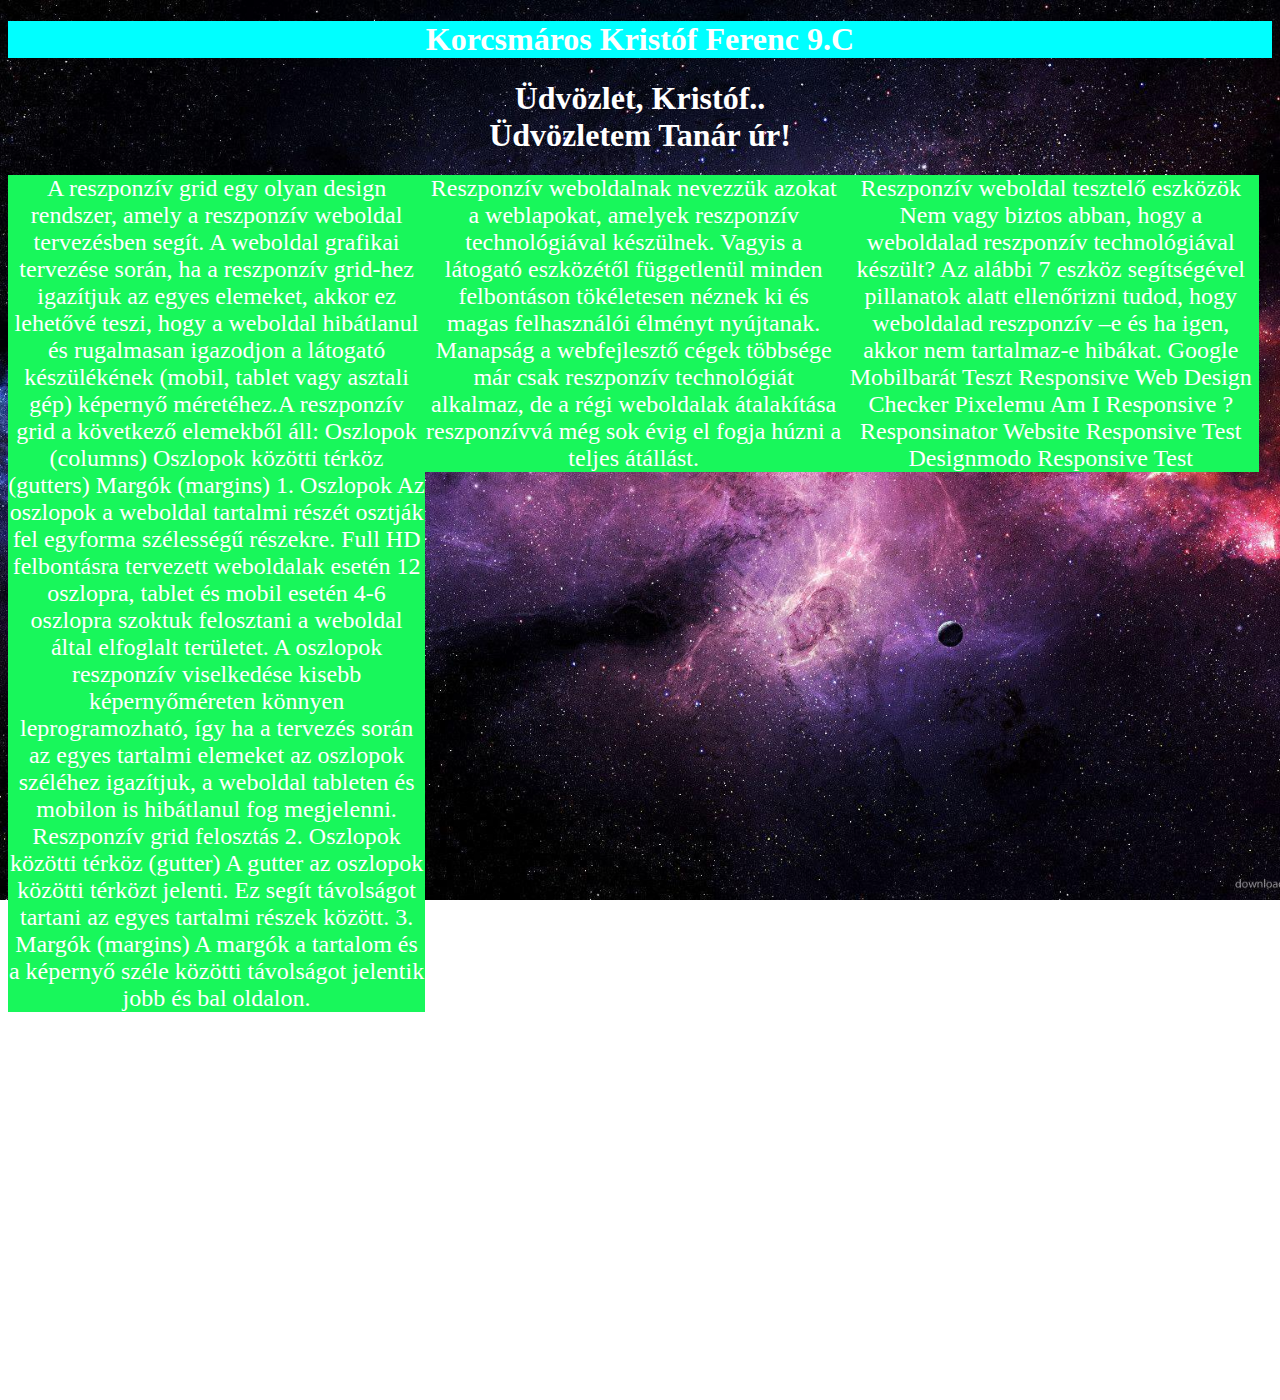
==== index.html @ d8ba676c "." ====
<!DOCTYPE html>
<html lang="en">
<head>
    <meta charset="UTF-8">
    <meta http-equiv="X-UA-Compatible" content="IE=edge">
    <meta name="viewport" content="width=device-width, initial-scale=1.0">
    <title>Kristóf weblapja</title>
    <link rel="stylesheet" href="korcsmaroskristofferenc_stylus.css">
    <link href="https://cdn.jsdelivr.net/npm/bootstrap@5.0.0-beta3/dist/css/bootstrap.min.css" rel="stylesheet" integrity="sha384-eOJMYsd53ii+scO/bJGFsiCZc+5NDVN2yr8+0RDqr0Ql0h+rP48ckxlpbzKgwra6" crossorigin="anonymous">
</head>
<body>
    <header><h1 class="bg-warning">Korcsmáros Kristóf Ferenc 9.C</h1></header>
    <h1>Üdvözlet, Kristóf..<br>Üdvözletem Tanár úr! <br></h1>
    <div id="elso">A reszponzív grid egy olyan design rendszer, amely a reszponzív weboldal tervezésben segít.

        A weboldal grafikai tervezése során, ha a reszponzív grid-hez igazítjuk az egyes elemeket, akkor ez lehetővé teszi, hogy a weboldal hibátlanul és rugalmasan igazodjon a látogató készülékének (mobil, tablet vagy asztali gép) képernyő méretéhez.A reszponzív grid a következő elemekből áll:

        Oszlopok (columns)
        Oszlopok közötti térköz (gutters)
        Margók (margins)
        1. Oszlopok
        
        Az oszlopok a weboldal tartalmi részét osztják fel egyforma szélességű részekre. Full HD felbontásra tervezett weboldalak esetén 12 oszlopra, tablet és mobil esetén 4-6 oszlopra szoktuk felosztani a weboldal által elfoglalt területet.
        
        A oszlopok reszponzív viselkedése kisebb képernyőméreten könnyen leprogramozható, így ha a tervezés során az egyes tartalmi elemeket az oszlopok széléhez igazítjuk, a weboldal tableten és mobilon is hibátlanul fog megjelenni.
        
        Reszponzív grid felosztás
        
        2. Oszlopok közötti térköz (gutter)
        
        A gutter az oszlopok közötti térközt jelenti. Ez segít távolságot tartani az egyes tartalmi részek között.
        
        3. Margók (margins)
        
        A margók a tartalom és a képernyő széle közötti távolságot jelentik jobb és bal oldalon.</div><div id="masodik">Reszponzív weboldalnak nevezzük azokat a weblapokat, amelyek reszponzív technológiával készülnek. Vagyis a látogató eszközétől függetlenül minden felbontáson tökéletesen néznek ki és magas felhasználói élményt nyújtanak.

            Manapság a webfejlesztő cégek többsége már csak reszponzív technológiát alkalmaz, de a régi weboldalak átalakítása reszponzívvá még sok évig el fogja húzni a teljes átállást.</div><div id="harmadik">Reszponzív weboldal tesztelő eszközök
                Nem vagy biztos abban, hogy a weboldalad reszponzív technológiával készült? Az alábbi 7 eszköz segítségével pillanatok alatt ellenőrizni tudod, hogy weboldalad reszponzív –e és ha igen, akkor nem tartalmaz-e hibákat.
                
                Google Mobilbarát Teszt
                Responsive Web Design Checker
                Pixelemu
                Am I Responsive ?
                Responsinator
                Website Responsive Test
                Designmodo Responsive Test</div>
                <div class="torol">

                </div>
                <div class="container">
<div class="row">
<div class="col-xxl-6 text-warning mt-5">
    <p>A reszponzív grid egy olyan design rendszer, amely a reszponzív weboldal tervezésben segít.

        A weboldal grafikai tervezése során, ha a reszponzív grid-hez igazítjuk az egyes elemeket, akkor ez lehetővé teszi, hogy a weboldal hibátlanul és rugalmasan igazodjon a látogató készülékének (mobil, tablet vagy asztali gép) képernyő méretéhez.A reszponzív grid a következő elemekből áll:
    
        Oszlopok (columns)
        Oszlopok közötti térköz (gutters)
        Margók (margins)
        1. Oszlopok
        
        Az oszlopok a weboldal tartalmi részét osztják fel egyforma szélességű részekre. Full HD felbontásra tervezett weboldalak esetén 12 oszlopra, tablet és mobil esetén 4-6 oszlopra szoktuk felosztani a weboldal által elfoglalt területet.
        
        A oszlopok reszponzív viselkedése kisebb képernyőméreten könnyen leprogramozható, így ha a tervezés során az egyes tartalmi elemeket az oszlopok széléhez igazítjuk, a weboldal tableten és mobilon is hibátlanul fog megjelenni.
        
        Reszponzív grid felosztás
        
        2. Oszlopok közötti térköz (gutter)
        
        A gutter az oszlopok közötti térközt jelenti. Ez segít távolságot tartani az egyes tartalmi részek között.</p>
</div>
<div class="col-xxl-6 text-warning mt-5">
    <p>A reszponzív grid egy olyan design rendszer, amely a reszponzív weboldal tervezésben segít.

        A weboldal grafikai tervezése során, ha a reszponzív grid-hez igazítjuk az egyes elemeket, akkor ez lehetővé teszi, hogy a weboldal hibátlanul és rugalmasan igazodjon a látogató készülékének (mobil, tablet vagy asztali gép) képernyő méretéhez.A reszponzív grid a következő elemekből áll:
    
        Oszlopok (columns)
        Oszlopok közötti térköz (gutters)
        Margók (margins)
        1. Oszlopok
        
        Az oszlopok a weboldal tartalmi részét osztják fel egyforma szélességű részekre. Full HD felbontásra tervezett weboldalak esetén 12 oszlopra, tablet és mobil esetén 4-6 oszlopra szoktuk felosztani a weboldal által elfoglalt területet.
        
        A oszlopok reszponzív viselkedése kisebb képernyőméreten könnyen leprogramozható, így ha a tervezés során az egyes tartalmi elemeket az oszlopok széléhez igazítjuk, a weboldal tableten és mobilon is hibátlanul fog megjelenni.
        
        Reszponzív grid felosztás
        
        2. Oszlopok közötti térköz (gutter)
        
        A gutter az oszlopok közötti térközt jelenti. Ez segít távolságot tartani az egyes tartalmi részek között.</p>
</div>
<div class="col-xxl-6 text-warning mt-5">
    <p>A reszponzív grid egy olyan design rendszer, amely a reszponzív weboldal tervezésben segít.

        A weboldal grafikai tervezése során, ha a reszponzív grid-hez igazítjuk az egyes elemeket, akkor ez lehetővé teszi, hogy a weboldal hibátlanul és rugalmasan igazodjon a látogató készülékének (mobil, tablet vagy asztali gép) képernyő méretéhez.A reszponzív grid a következő elemekből áll:
    
        Oszlopok (columns)
        Oszlopok közötti térköz (gutters)
        Margók (margins)
        1. Oszlopok
        
        Az oszlopok a weboldal tartalmi részét osztják fel egyforma szélességű részekre. Full HD felbontásra tervezett weboldalak esetén 12 oszlopra, tablet és mobil esetén 4-6 oszlopra szoktuk felosztani a weboldal által elfoglalt területet.
        
        A oszlopok reszponzív viselkedése kisebb képernyőméreten könnyen leprogramozható, így ha a tervezés során az egyes tartalmi elemeket az oszlopok széléhez igazítjuk, a weboldal tableten és mobilon is hibátlanul fog megjelenni.
        
        Reszponzív grid felosztás
        
        2. Oszlopok közötti térköz (gutter)
        
        A gutter az oszlopok közötti térközt jelenti. Ez segít távolságot tartani az egyes tartalmi részek között.</p>
</div>


</div>



                </div>


</body>
</html>
---- korcsmaroskristofferenc_stylus.css ----
body {background-image:  url(pict/pic2.jpg);background-repeat: no-repeat;background-attachment: fixed;background-position: center;background-size: cover; top:0px;left: 0px;z-index: 1;color: white;text-align: center;}
header {width: 100%;color: white;background-color: cyan;}
#elso{width: 33%;background-color: rgba(24, 247, 91);float:left;font-size: x-large;}
#masodik{width: 33%;background-color: rgba(24, 247, 91);float:left;font-size: x-large;}
#harmadik{width: 33%;background-color: rgb(24, 247, 91);float:left;font-size: x-large;}
.torol{clear: both;}
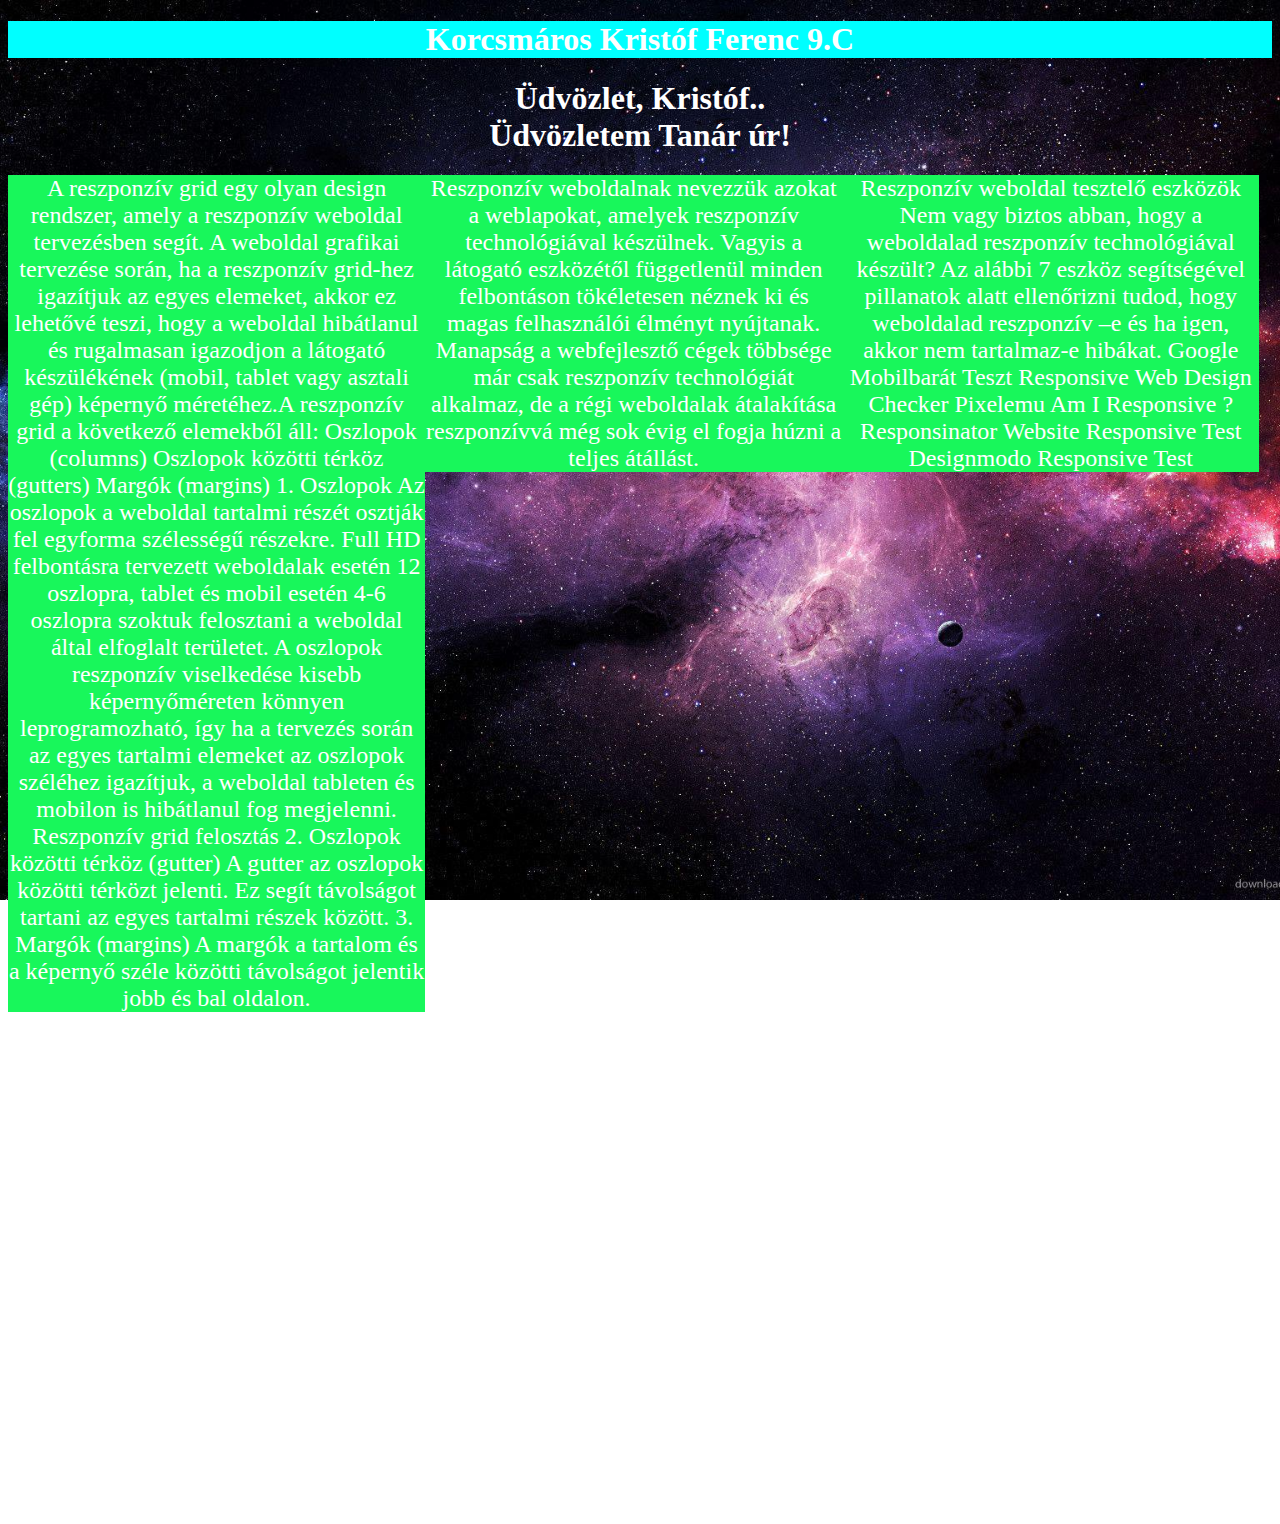
==== commit c93c0e84: "elvileg jó" ====
--- a/index.html
+++ b/index.html
@@ -49,7 +49,7 @@
                 </div>
                 <div class="container">
 <div class="row">
-<div class="col-xxl-6 text-warning mt-5">
+<div class="col-md-3 text-warning mt-5">
     <p>A reszponzív grid egy olyan design rendszer, amely a reszponzív weboldal tervezésben segít.
 
         A weboldal grafikai tervezése során, ha a reszponzív grid-hez igazítjuk az egyes elemeket, akkor ez lehetővé teszi, hogy a weboldal hibátlanul és rugalmasan igazodjon a látogató készülékének (mobil, tablet vagy asztali gép) képernyő méretéhez.A reszponzív grid a következő elemekből áll:
@@ -69,7 +69,7 @@
         
         A gutter az oszlopok közötti térközt jelenti. Ez segít távolságot tartani az egyes tartalmi részek között.</p>
 </div>
-<div class="col-xxl-6 text-warning mt-5">
+<div class="col-md-3 text-warning mt-5">
     <p>A reszponzív grid egy olyan design rendszer, amely a reszponzív weboldal tervezésben segít.
 
         A weboldal grafikai tervezése során, ha a reszponzív grid-hez igazítjuk az egyes elemeket, akkor ez lehetővé teszi, hogy a weboldal hibátlanul és rugalmasan igazodjon a látogató készülékének (mobil, tablet vagy asztali gép) képernyő méretéhez.A reszponzív grid a következő elemekből áll:
@@ -89,7 +89,27 @@
         
         A gutter az oszlopok közötti térközt jelenti. Ez segít távolságot tartani az egyes tartalmi részek között.</p>
 </div>
-<div class="col-xxl-6 text-warning mt-5">
+<div class="col-md-3 text-warning mt-5">
+    <p>A reszponzív grid egy olyan design rendszer, amely a reszponzív weboldal tervezésben segít.
+
+        A weboldal grafikai tervezése során, ha a reszponzív grid-hez igazítjuk az egyes elemeket, akkor ez lehetővé teszi, hogy a weboldal hibátlanul és rugalmasan igazodjon a látogató készülékének (mobil, tablet vagy asztali gép) képernyő méretéhez.A reszponzív grid a következő elemekből áll:
+    
+        Oszlopok (columns)
+        Oszlopok közötti térköz (gutters)
+        Margók (margins)
+        1. Oszlopok
+        
+        Az oszlopok a weboldal tartalmi részét osztják fel egyforma szélességű részekre. Full HD felbontásra tervezett weboldalak esetén 12 oszlopra, tablet és mobil esetén 4-6 oszlopra szoktuk felosztani a weboldal által elfoglalt területet.
+        
+        A oszlopok reszponzív viselkedése kisebb képernyőméreten könnyen leprogramozható, így ha a tervezés során az egyes tartalmi elemeket az oszlopok széléhez igazítjuk, a weboldal tableten és mobilon is hibátlanul fog megjelenni.
+        
+        Reszponzív grid felosztás
+        
+        2. Oszlopok közötti térköz (gutter)
+        
+        A gutter az oszlopok közötti térközt jelenti. Ez segít távolságot tartani az egyes tartalmi részek között.</p>
+</div>
+<div class="col-md-3 text-warning mt-5">
     <p>A reszponzív grid egy olyan design rendszer, amely a reszponzív weboldal tervezésben segít.
 
         A weboldal grafikai tervezése során, ha a reszponzív grid-hez igazítjuk az egyes elemeket, akkor ez lehetővé teszi, hogy a weboldal hibátlanul és rugalmasan igazodjon a látogató készülékének (mobil, tablet vagy asztali gép) képernyő méretéhez.A reszponzív grid a következő elemekből áll:
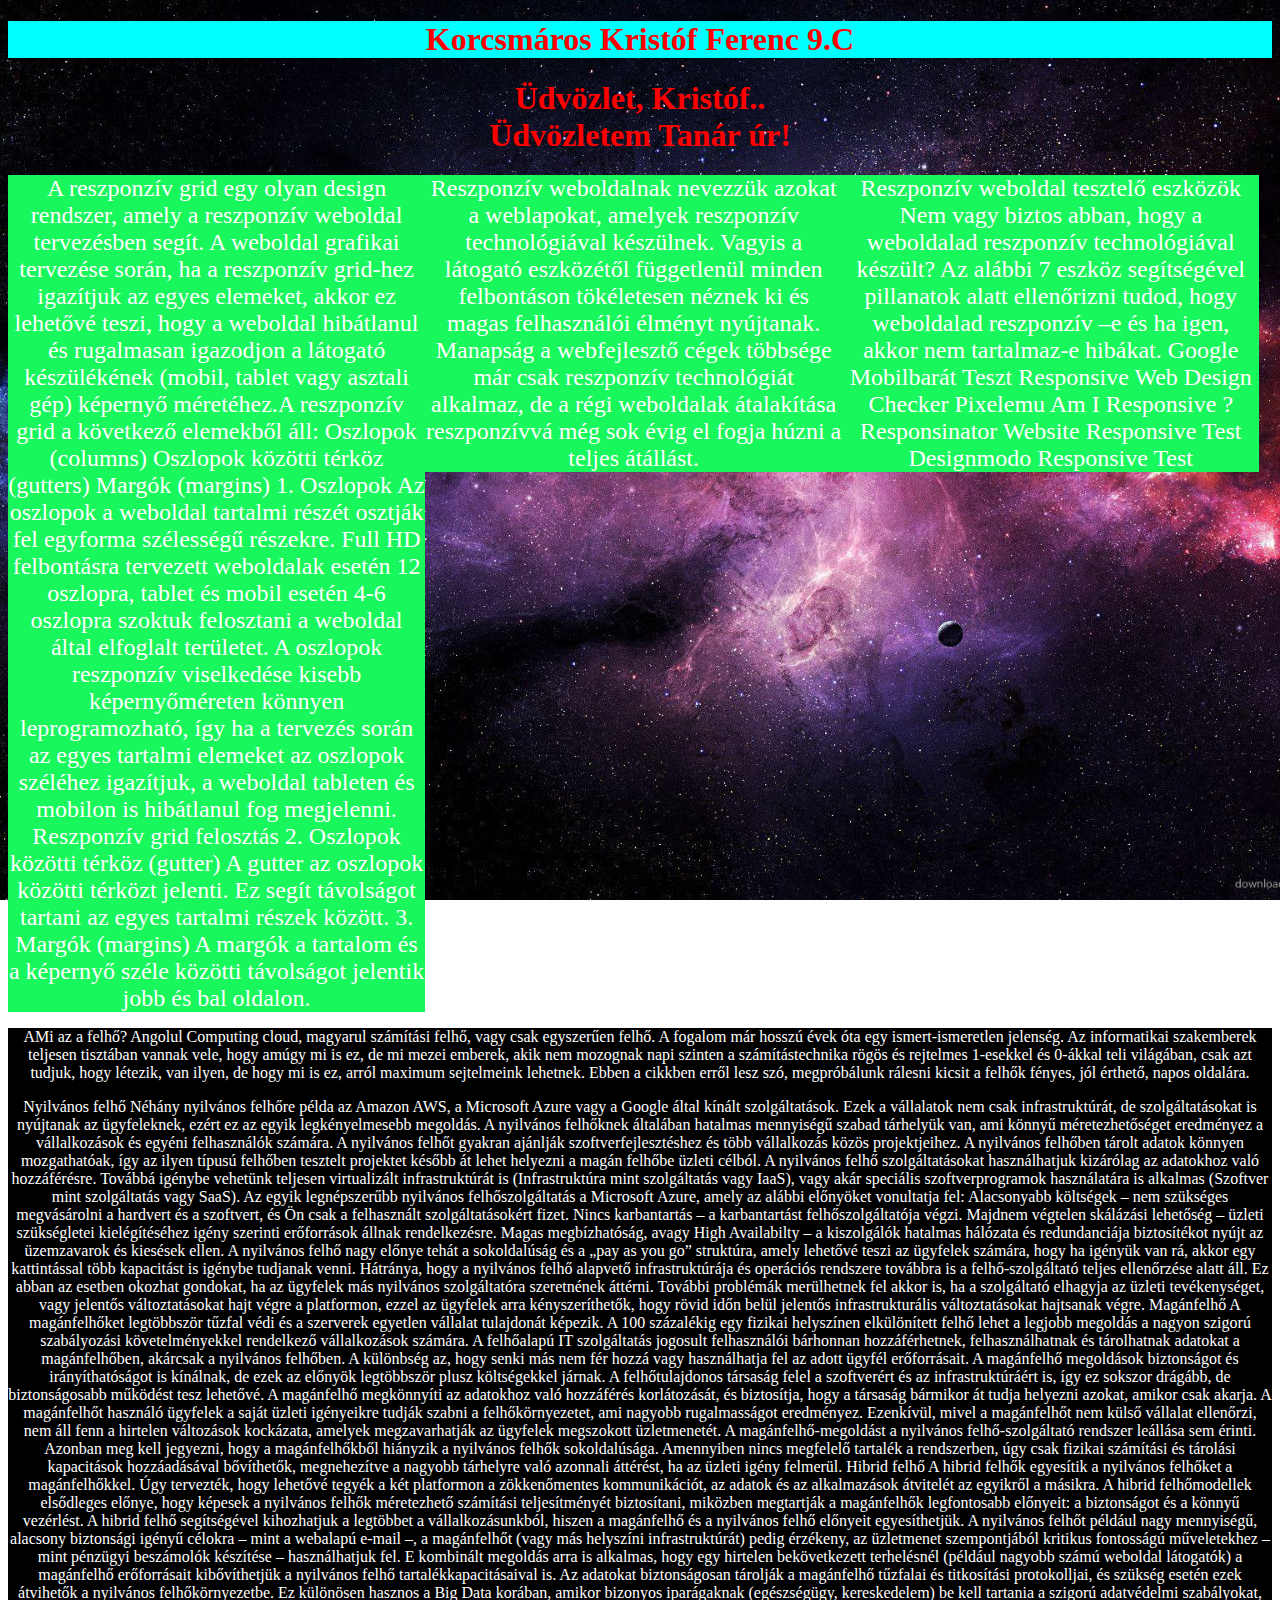
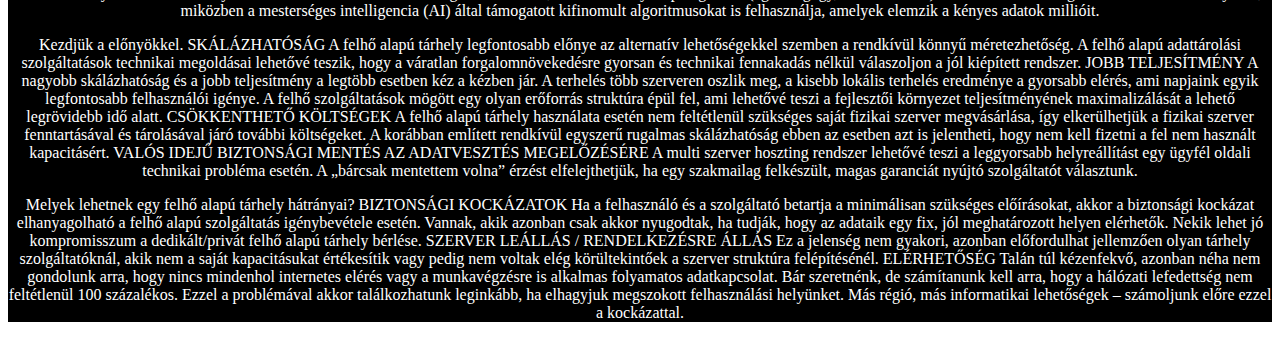
==== commit 3cd63ffc: "elméletíleg megoldottam" ====
--- a/index.html
+++ b/index.html
@@ -49,85 +49,76 @@
                 </div>
                 <div class="container">
 <div class="row">
-<div class="col-md-3 text-warning mt-5">
-    <p>A reszponzív grid egy olyan design rendszer, amely a reszponzív weboldal tervezésben segít.
+<div class="col-xl-6 text-warning mt-5">
+    <p>AMi az a felhő? Angolul Computing cloud, magyarul számítási felhő, vagy csak egyszerűen felhő. A fogalom már hosszú évek óta egy ismert-ismeretlen jelenség. Az informatikai szakemberek teljesen tisztában vannak vele, hogy amúgy mi is ez, de mi mezei emberek, akik nem mozognak napi szinten a számítástechnika rögös és rejtelmes 1-esekkel és 0-ákkal teli világában, csak azt tudjuk, hogy létezik, van ilyen, de hogy mi is ez, arról maximum sejtelmeink lehetnek. Ebben a cikkben erről lesz szó, megpróbálunk rálesni kicsit a felhők fényes, jól érthető, napos oldalára.</p>
+</div>
+<div class="col-xl-3 text-warning mt-5">
+    <p>Nyilvános felhő
+        Néhány nyilvános felhőre példa az Amazon AWS, a Microsoft Azure vagy a Google által kínált szolgáltatások. Ezek a vállalatok nem csak infrastruktúrát, de szolgáltatásokat is nyújtanak az ügyfeleknek, ezért ez az egyik legkényelmesebb megoldás.
+        
+         A nyilvános felhőknek általában hatalmas mennyiségű szabad tárhelyük van, ami könnyű méretezhetőséget eredményez a vállalkozások és egyéni felhasználók számára. A nyilvános felhőt gyakran ajánlják szoftverfejlesztéshez és több vállalkozás közös projektjeihez.
+        
+        A nyilvános felhőben tárolt adatok könnyen mozgathatóak, így az ilyen típusú felhőben tesztelt projektet később át lehet helyezni a magán felhőbe üzleti célból.
+        
+        A nyilvános felhő szolgáltatásokat használhatjuk kizárólag az adatokhoz való hozzáférésre. Továbbá igénybe vehetünk teljesen virtualizált infrastruktúrát is (Infrastruktúra mint szolgáltatás vagy IaaS), vagy akár speciális szoftverprogramok használatára is alkalmas (Szoftver mint szolgáltatás vagy SaaS).
+        
+        Az egyik legnépszerűbb nyilvános felhőszolgáltatás a Microsoft Azure, amely az alábbi előnyöket vonultatja fel:
+        
+        Alacsonyabb költségek – nem szükséges megvásárolni a hardvert és a szoftvert, és Ön csak a felhasznált szolgáltatásokért fizet.
+        Nincs karbantartás – a karbantartást felhőszolgáltatója végzi.
+        Majdnem végtelen skálázási lehetőség – üzleti szükségletei kielégítéséhez igény szerinti erőforrások állnak rendelkezésre.
+        Magas megbízhatóság, avagy High Availabilty – a kiszolgálók hatalmas hálózata és redundanciája biztosítékot nyújt az üzemzavarok és kiesések ellen.
+        A nyilvános felhő nagy előnye tehát a sokoldalúság és a „pay as you go” struktúra, amely lehetővé teszi az ügyfelek számára, hogy ha igényük van rá, akkor egy kattintással több kapacitást is igénybe tudjanak venni.
+        
+        Hátránya, hogy a nyilvános felhő alapvető infrastruktúrája és operációs rendszere továbbra is a felhő-szolgáltató teljes ellenőrzése alatt áll.
+        
+        Ez abban az esetben okozhat gondokat, ha az ügyfelek más nyilvános szolgáltatóra szeretnének áttérni. További problémák merülhetnek fel akkor is, ha a szolgáltató elhagyja az üzleti tevékenységet, vagy jelentős változtatásokat hajt végre a platformon, ezzel az ügyfelek arra kényszeríthetők, hogy rövid időn belül jelentős infrastrukturális változtatásokat hajtsanak végre.
+        
+        Magánfelhő
+        A magánfelhőket legtöbbször tűzfal védi és a szerverek egyetlen vállalat tulajdonát képezik. A 100 százalékig egy fizikai helyszínen elkülönített felhő lehet a legjobb megoldás a nagyon szigorú szabályozási követelményekkel rendelkező vállalkozások számára.
+        
+        A felhőalapú IT szolgáltatás jogosult felhasználói bárhonnan hozzáférhetnek, felhasználhatnak és tárolhatnak adatokat a magánfelhőben, akárcsak a nyilvános felhőben. A különbség az, hogy senki más nem fér hozzá vagy használhatja fel az adott ügyfél erőforrásait. A magánfelhő megoldások biztonságot és irányíthatóságot is kínálnak, de ezek az előnyök legtöbbször plusz költségekkel járnak. A felhőtulajdonos társaság felel a szoftverért és az infrastruktúráért is, így ez sokszor drágább, de biztonságosabb működést tesz lehetővé.
+        
+        A magánfelhő megkönnyíti az adatokhoz való hozzáférés korlátozását, és biztosítja, hogy a társaság bármikor át tudja helyezni azokat, amikor csak akarja.
+        A magánfelhőt használó ügyfelek a saját üzleti igényeikre tudják szabni a felhőkörnyezetet, ami nagyobb rugalmasságot eredményez.
+        Ezenkívül, mivel a magánfelhőt nem külső vállalat ellenőrzi, nem áll fenn a hirtelen változások kockázata, amelyek megzavarhatják az ügyfelek megszokott üzletmenetét. A magánfelhő-megoldást a nyilvános felhő-szolgáltató rendszer leállása sem érinti.
+        Azonban meg kell jegyezni, hogy a magánfelhőkből hiányzik a nyilvános felhők sokoldalúsága. Amennyiben nincs megfelelő tartalék a rendszerben, úgy csak fizikai számítási és tárolási kapacitások hozzáadásával bővíthetők, megnehezítve a nagyobb tárhelyre való azonnali áttérést, ha az üzleti igény felmerül.
+        
+        Hibrid felhő
+        A hibrid felhők egyesítik a nyilvános felhőket a magánfelhőkkel. Úgy tervezték, hogy lehetővé tegyék a két platformon a zökkenőmentes kommunikációt, az adatok és az alkalmazások átvitelét az egyikről a másikra.
+        
+        A hibrid felhőmodellek elsődleges előnye, hogy képesek a nyilvános felhők méretezhető számítási teljesítményét biztosítani, miközben megtartják a magánfelhők legfontosabb előnyeit: a biztonságot és a könnyű vezérlést.
+        A hibrid felhő segítségével kihozhatjuk a legtöbbet a vállalkozásunkból, hiszen a magánfelhő és a nyilvános felhő előnyeit egyesíthetjük.
+        A nyilvános felhőt például nagy mennyiségű, alacsony biztonsági igényű célokra – mint a webalapú e-mail –, a magánfelhőt (vagy más helyszíni infrastruktúrát) pedig érzékeny, az üzletmenet szempontjából kritikus fontosságú műveletekhez – mint pénzügyi beszámolók készítése – használhatjuk fel.
+        E kombinált megoldás arra is alkalmas, hogy egy hirtelen bekövetkezett terhelésnél (például nagyobb számú weboldal látogatók) a magánfelhő erőforrásait kibővíthetjük a nyilvános felhő tartalékkapacitásaival is.
+        Az adatokat biztonságosan tárolják a magánfelhő tűzfalai és titkosítási protokolljai, és szükség esetén ezek átvihetők a nyilvános felhőkörnyezetbe. Ez különösen hasznos a Big Data korában, amikor bizonyos iparágaknak (egészségügy, kereskedelem) be kell tartania a szigorú adatvédelmi szabályokat, miközben a mesterséges intelligencia (AI) által támogatott kifinomult algoritmusokat is felhasználja, amelyek elemzik a kényes adatok millióit.</p>
+</div>
+<div class="col-xl-2 text-warning mt-5">
+    <p>Kezdjük a előnyökkel.
 
-        A weboldal grafikai tervezése során, ha a reszponzív grid-hez igazítjuk az egyes elemeket, akkor ez lehetővé teszi, hogy a weboldal hibátlanul és rugalmasan igazodjon a látogató készülékének (mobil, tablet vagy asztali gép) képernyő méretéhez.A reszponzív grid a következő elemekből áll:
-    
-        Oszlopok (columns)
-        Oszlopok közötti térköz (gutters)
-        Margók (margins)
-        1. Oszlopok
+        SKÁLÁZHATÓSÁG
+        A felhő alapú tárhely legfontosabb előnye az alternatív lehetőségekkel szemben a rendkívül könnyű méretezhetőség. A felhő alapú adattárolási szolgáltatások technikai megoldásai lehetővé teszik, hogy a váratlan forgalomnövekedésre gyorsan és technikai fennakadás nélkül válaszoljon a jól kiépített rendszer.
         
-        Az oszlopok a weboldal tartalmi részét osztják fel egyforma szélességű részekre. Full HD felbontásra tervezett weboldalak esetén 12 oszlopra, tablet és mobil esetén 4-6 oszlopra szoktuk felosztani a weboldal által elfoglalt területet.
+        JOBB TELJESÍTMÉNY
+        A nagyobb skálázhatóság és a jobb teljesítmény a legtöbb esetben kéz a kézben jár. A terhelés több szerveren oszlik meg, a kisebb lokális terhelés eredménye a gyorsabb elérés, ami napjaink egyik legfontosabb felhasználói igénye. A felhő szolgáltatások mögött egy olyan erőforrás struktúra épül fel, ami lehetővé teszi a fejlesztői környezet teljesítményének maximalizálását a lehető legrövidebb idő alatt.
         
-        A oszlopok reszponzív viselkedése kisebb képernyőméreten könnyen leprogramozható, így ha a tervezés során az egyes tartalmi elemeket az oszlopok széléhez igazítjuk, a weboldal tableten és mobilon is hibátlanul fog megjelenni.
+        CSÖKKENTHETŐ KÖLTSÉGEK
+        A felhő alapú tárhely használata esetén nem feltétlenül szükséges saját fizikai szerver megvásárlása, így elkerülhetjük a fizikai szerver fenntartásával és tárolásával járó további költségeket. A korábban említett rendkívül egyszerű rugalmas skálázhatóság ebben az esetben azt is jelentheti, hogy nem kell fizetni a fel nem használt kapacitásért.
         
-        Reszponzív grid felosztás
+        VALÓS IDEJŰ BIZTONSÁGI MENTÉS AZ ADATVESZTÉS MEGELŐZÉSÉRE
+        A multi szerver hoszting rendszer lehetővé teszi a leggyorsabb helyreállítást egy ügyfél oldali technikai probléma esetén. A „bárcsak mentettem volna” érzést elfelejthetjük, ha egy szakmailag felkészült, magas garanciát nyújtó szolgáltatót választunk.</p>
+</div>
+<div class="col-xl-1 text-warning mt-5">
+    <p>Melyek lehetnek egy felhő alapú tárhely hátrányai?
+
+        BIZTONSÁGI KOCKÁZATOK
+        Ha a felhasználó és a szolgáltató betartja a minimálisan szükséges előírásokat, akkor a biztonsági kockázat elhanyagolható a felhő alapú szolgáltatás igénybevétele esetén. Vannak, akik azonban csak akkor nyugodtak, ha tudják, hogy az adataik egy fix, jól meghatározott helyen elérhetők. Nekik lehet jó kompromisszum a dedikált/privát felhő alapú tárhely bérlése.
         
-        2. Oszlopok közötti térköz (gutter)
+        SZERVER LEÁLLÁS / RENDELKEZÉSRE ÁLLÁS
+        Ez a jelenség nem gyakori, azonban előfordulhat jellemzően olyan tárhely szolgáltatóknál, akik nem a saját kapacitásukat értékesítik vagy pedig nem voltak elég körültekintőek a szerver struktúra felépítésénél.
         
-        A gutter az oszlopok közötti térközt jelenti. Ez segít távolságot tartani az egyes tartalmi részek között.</p>
-</div>
-<div class="col-md-3 text-warning mt-5">
-    <p>A reszponzív grid egy olyan design rendszer, amely a reszponzív weboldal tervezésben segít.
-
-        A weboldal grafikai tervezése során, ha a reszponzív grid-hez igazítjuk az egyes elemeket, akkor ez lehetővé teszi, hogy a weboldal hibátlanul és rugalmasan igazodjon a látogató készülékének (mobil, tablet vagy asztali gép) képernyő méretéhez.A reszponzív grid a következő elemekből áll:
-    
-        Oszlopok (columns)
-        Oszlopok közötti térköz (gutters)
-        Margók (margins)
-        1. Oszlopok
-        
-        Az oszlopok a weboldal tartalmi részét osztják fel egyforma szélességű részekre. Full HD felbontásra tervezett weboldalak esetén 12 oszlopra, tablet és mobil esetén 4-6 oszlopra szoktuk felosztani a weboldal által elfoglalt területet.
-        
-        A oszlopok reszponzív viselkedése kisebb képernyőméreten könnyen leprogramozható, így ha a tervezés során az egyes tartalmi elemeket az oszlopok széléhez igazítjuk, a weboldal tableten és mobilon is hibátlanul fog megjelenni.
-        
-        Reszponzív grid felosztás
-        
-        2. Oszlopok közötti térköz (gutter)
-        
-        A gutter az oszlopok közötti térközt jelenti. Ez segít távolságot tartani az egyes tartalmi részek között.</p>
-</div>
-<div class="col-md-3 text-warning mt-5">
-    <p>A reszponzív grid egy olyan design rendszer, amely a reszponzív weboldal tervezésben segít.
-
-        A weboldal grafikai tervezése során, ha a reszponzív grid-hez igazítjuk az egyes elemeket, akkor ez lehetővé teszi, hogy a weboldal hibátlanul és rugalmasan igazodjon a látogató készülékének (mobil, tablet vagy asztali gép) képernyő méretéhez.A reszponzív grid a következő elemekből áll:
-    
-        Oszlopok (columns)
-        Oszlopok közötti térköz (gutters)
-        Margók (margins)
-        1. Oszlopok
-        
-        Az oszlopok a weboldal tartalmi részét osztják fel egyforma szélességű részekre. Full HD felbontásra tervezett weboldalak esetén 12 oszlopra, tablet és mobil esetén 4-6 oszlopra szoktuk felosztani a weboldal által elfoglalt területet.
-        
-        A oszlopok reszponzív viselkedése kisebb képernyőméreten könnyen leprogramozható, így ha a tervezés során az egyes tartalmi elemeket az oszlopok széléhez igazítjuk, a weboldal tableten és mobilon is hibátlanul fog megjelenni.
-        
-        Reszponzív grid felosztás
-        
-        2. Oszlopok közötti térköz (gutter)
-        
-        A gutter az oszlopok közötti térközt jelenti. Ez segít távolságot tartani az egyes tartalmi részek között.</p>
-</div>
-<div class="col-md-3 text-warning mt-5">
-    <p>A reszponzív grid egy olyan design rendszer, amely a reszponzív weboldal tervezésben segít.
-
-        A weboldal grafikai tervezése során, ha a reszponzív grid-hez igazítjuk az egyes elemeket, akkor ez lehetővé teszi, hogy a weboldal hibátlanul és rugalmasan igazodjon a látogató készülékének (mobil, tablet vagy asztali gép) képernyő méretéhez.A reszponzív grid a következő elemekből áll:
-    
-        Oszlopok (columns)
-        Oszlopok közötti térköz (gutters)
-        Margók (margins)
-        1. Oszlopok
-        
-        Az oszlopok a weboldal tartalmi részét osztják fel egyforma szélességű részekre. Full HD felbontásra tervezett weboldalak esetén 12 oszlopra, tablet és mobil esetén 4-6 oszlopra szoktuk felosztani a weboldal által elfoglalt területet.
-        
-        A oszlopok reszponzív viselkedése kisebb képernyőméreten könnyen leprogramozható, így ha a tervezés során az egyes tartalmi elemeket az oszlopok széléhez igazítjuk, a weboldal tableten és mobilon is hibátlanul fog megjelenni.
-        
-        Reszponzív grid felosztás
-        
-        2. Oszlopok közötti térköz (gutter)
-        
-        A gutter az oszlopok közötti térközt jelenti. Ez segít távolságot tartani az egyes tartalmi részek között.</p>
+        ELÉRHETŐSÉG
+        Talán túl kézenfekvő, azonban néha nem gondolunk arra, hogy nincs mindenhol internetes elérés vagy a munkavégzésre is alkalmas folyamatos adatkapcsolat. Bár szeretnénk, de számítanunk kell arra, hogy a hálózati lefedettség nem feltétlenül 100 százalékos. Ezzel a problémával akkor találkozhatunk leginkább, ha elhagyjuk megszokott felhasználási helyünket. Más régió, más informatikai lehetőségek – számoljunk előre ezzel a kockázattal.</p>
 </div>
 
 
--- a/korcsmaroskristofferenc_stylus.css
+++ b/korcsmaroskristofferenc_stylus.css
@@ -3,4 +3,6 @@
 #elso{width: 33%;background-color: rgba(24, 247, 91);float:left;font-size: x-large;}
 #masodik{width: 33%;background-color: rgba(24, 247, 91);float:left;font-size: x-large;}
 #harmadik{width: 33%;background-color: rgb(24, 247, 91);float:left;font-size: x-large;}
-.torol{clear: both;}+.torol{clear: both;}
+.row {background-color: black;}
+h1 {color: red;}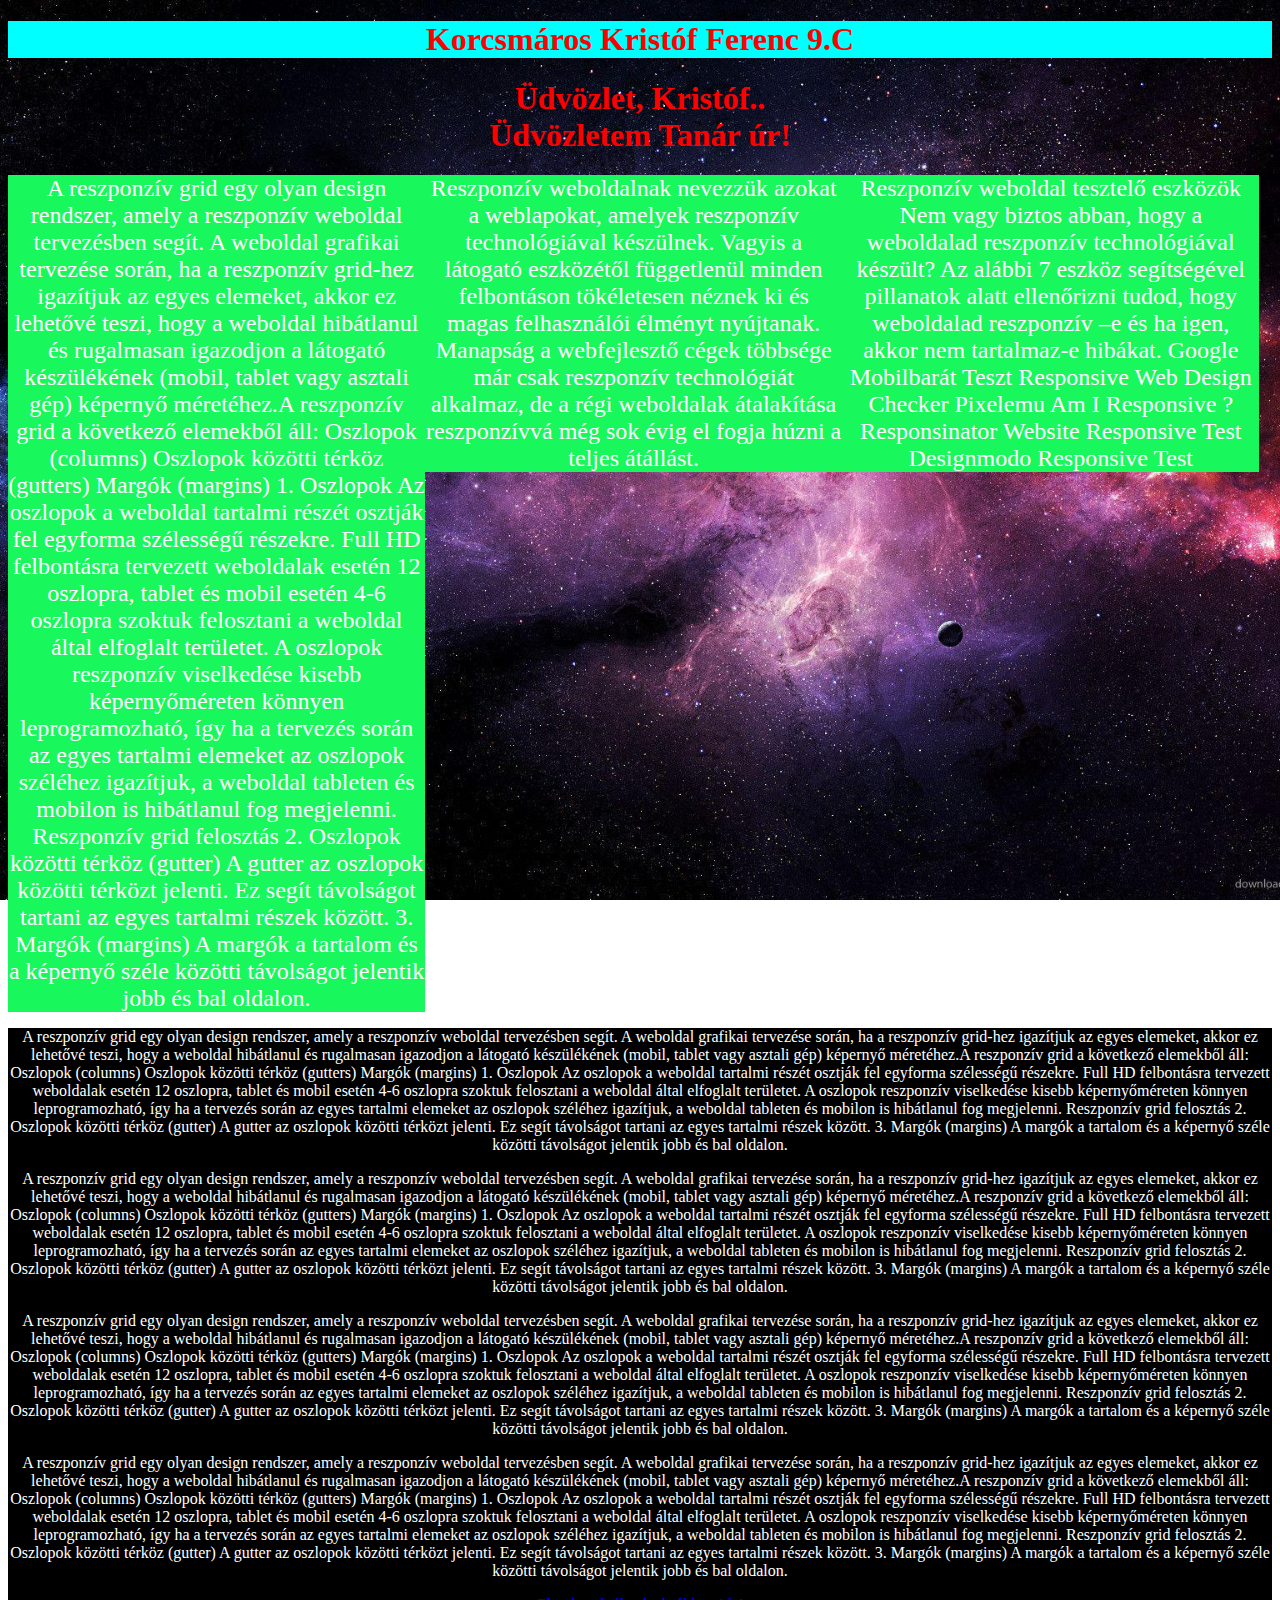
==== commit ea9245be: "most már jó!" ====
--- a/index.html
+++ b/index.html
@@ -50,77 +50,102 @@
                 <div class="container">
 <div class="row">
 <div class="col-xl-6 text-warning mt-5">
-    <p>AMi az a felhő? Angolul Computing cloud, magyarul számítási felhő, vagy csak egyszerűen felhő. A fogalom már hosszú évek óta egy ismert-ismeretlen jelenség. Az informatikai szakemberek teljesen tisztában vannak vele, hogy amúgy mi is ez, de mi mezei emberek, akik nem mozognak napi szinten a számítástechnika rögös és rejtelmes 1-esekkel és 0-ákkal teli világában, csak azt tudjuk, hogy létezik, van ilyen, de hogy mi is ez, arról maximum sejtelmeink lehetnek. Ebben a cikkben erről lesz szó, megpróbálunk rálesni kicsit a felhők fényes, jól érthető, napos oldalára.</p>
+    <p>A reszponzív grid egy olyan design rendszer, amely a reszponzív weboldal tervezésben segít.
+
+        A weboldal grafikai tervezése során, ha a reszponzív grid-hez igazítjuk az egyes elemeket, akkor ez lehetővé teszi, hogy a weboldal hibátlanul és rugalmasan igazodjon a látogató készülékének (mobil, tablet vagy asztali gép) képernyő méretéhez.A reszponzív grid a következő elemekből áll:
+
+        Oszlopok (columns)
+        Oszlopok közötti térköz (gutters)
+        Margók (margins)
+        1. Oszlopok
+        
+        Az oszlopok a weboldal tartalmi részét osztják fel egyforma szélességű részekre. Full HD felbontásra tervezett weboldalak esetén 12 oszlopra, tablet és mobil esetén 4-6 oszlopra szoktuk felosztani a weboldal által elfoglalt területet.
+        
+        A oszlopok reszponzív viselkedése kisebb képernyőméreten könnyen leprogramozható, így ha a tervezés során az egyes tartalmi elemeket az oszlopok széléhez igazítjuk, a weboldal tableten és mobilon is hibátlanul fog megjelenni.
+        
+        Reszponzív grid felosztás
+        
+        2. Oszlopok közötti térköz (gutter)
+        
+        A gutter az oszlopok közötti térközt jelenti. Ez segít távolságot tartani az egyes tartalmi részek között.
+        
+        3. Margók (margins)
+        
+        A margók a tartalom és a képernyő széle közötti távolságot jelentik jobb és bal oldalon.</p>
 </div>
 <div class="col-xl-3 text-warning mt-5">
-    <p>Nyilvános felhő
-        Néhány nyilvános felhőre példa az Amazon AWS, a Microsoft Azure vagy a Google által kínált szolgáltatások. Ezek a vállalatok nem csak infrastruktúrát, de szolgáltatásokat is nyújtanak az ügyfeleknek, ezért ez az egyik legkényelmesebb megoldás.
+    <p>A reszponzív grid egy olyan design rendszer, amely a reszponzív weboldal tervezésben segít.
+
+        A weboldal grafikai tervezése során, ha a reszponzív grid-hez igazítjuk az egyes elemeket, akkor ez lehetővé teszi, hogy a weboldal hibátlanul és rugalmasan igazodjon a látogató készülékének (mobil, tablet vagy asztali gép) képernyő méretéhez.A reszponzív grid a következő elemekből áll:
+
+        Oszlopok (columns)
+        Oszlopok közötti térköz (gutters)
+        Margók (margins)
+        1. Oszlopok
         
-         A nyilvános felhőknek általában hatalmas mennyiségű szabad tárhelyük van, ami könnyű méretezhetőséget eredményez a vállalkozások és egyéni felhasználók számára. A nyilvános felhőt gyakran ajánlják szoftverfejlesztéshez és több vállalkozás közös projektjeihez.
+        Az oszlopok a weboldal tartalmi részét osztják fel egyforma szélességű részekre. Full HD felbontásra tervezett weboldalak esetén 12 oszlopra, tablet és mobil esetén 4-6 oszlopra szoktuk felosztani a weboldal által elfoglalt területet.
         
-        A nyilvános felhőben tárolt adatok könnyen mozgathatóak, így az ilyen típusú felhőben tesztelt projektet később át lehet helyezni a magán felhőbe üzleti célból.
+        A oszlopok reszponzív viselkedése kisebb képernyőméreten könnyen leprogramozható, így ha a tervezés során az egyes tartalmi elemeket az oszlopok széléhez igazítjuk, a weboldal tableten és mobilon is hibátlanul fog megjelenni.
         
-        A nyilvános felhő szolgáltatásokat használhatjuk kizárólag az adatokhoz való hozzáférésre. Továbbá igénybe vehetünk teljesen virtualizált infrastruktúrát is (Infrastruktúra mint szolgáltatás vagy IaaS), vagy akár speciális szoftverprogramok használatára is alkalmas (Szoftver mint szolgáltatás vagy SaaS).
+        Reszponzív grid felosztás
         
-        Az egyik legnépszerűbb nyilvános felhőszolgáltatás a Microsoft Azure, amely az alábbi előnyöket vonultatja fel:
+        2. Oszlopok közötti térköz (gutter)
         
-        Alacsonyabb költségek – nem szükséges megvásárolni a hardvert és a szoftvert, és Ön csak a felhasznált szolgáltatásokért fizet.
-        Nincs karbantartás – a karbantartást felhőszolgáltatója végzi.
-        Majdnem végtelen skálázási lehetőség – üzleti szükségletei kielégítéséhez igény szerinti erőforrások állnak rendelkezésre.
-        Magas megbízhatóság, avagy High Availabilty – a kiszolgálók hatalmas hálózata és redundanciája biztosítékot nyújt az üzemzavarok és kiesések ellen.
-        A nyilvános felhő nagy előnye tehát a sokoldalúság és a „pay as you go” struktúra, amely lehetővé teszi az ügyfelek számára, hogy ha igényük van rá, akkor egy kattintással több kapacitást is igénybe tudjanak venni.
+        A gutter az oszlopok közötti térközt jelenti. Ez segít távolságot tartani az egyes tartalmi részek között.
         
-        Hátránya, hogy a nyilvános felhő alapvető infrastruktúrája és operációs rendszere továbbra is a felhő-szolgáltató teljes ellenőrzése alatt áll.
+        3. Margók (margins)
         
-        Ez abban az esetben okozhat gondokat, ha az ügyfelek más nyilvános szolgáltatóra szeretnének áttérni. További problémák merülhetnek fel akkor is, ha a szolgáltató elhagyja az üzleti tevékenységet, vagy jelentős változtatásokat hajt végre a platformon, ezzel az ügyfelek arra kényszeríthetők, hogy rövid időn belül jelentős infrastrukturális változtatásokat hajtsanak végre.
-        
-        Magánfelhő
-        A magánfelhőket legtöbbször tűzfal védi és a szerverek egyetlen vállalat tulajdonát képezik. A 100 százalékig egy fizikai helyszínen elkülönített felhő lehet a legjobb megoldás a nagyon szigorú szabályozási követelményekkel rendelkező vállalkozások számára.
-        
-        A felhőalapú IT szolgáltatás jogosult felhasználói bárhonnan hozzáférhetnek, felhasználhatnak és tárolhatnak adatokat a magánfelhőben, akárcsak a nyilvános felhőben. A különbség az, hogy senki más nem fér hozzá vagy használhatja fel az adott ügyfél erőforrásait. A magánfelhő megoldások biztonságot és irányíthatóságot is kínálnak, de ezek az előnyök legtöbbször plusz költségekkel járnak. A felhőtulajdonos társaság felel a szoftverért és az infrastruktúráért is, így ez sokszor drágább, de biztonságosabb működést tesz lehetővé.
-        
-        A magánfelhő megkönnyíti az adatokhoz való hozzáférés korlátozását, és biztosítja, hogy a társaság bármikor át tudja helyezni azokat, amikor csak akarja.
-        A magánfelhőt használó ügyfelek a saját üzleti igényeikre tudják szabni a felhőkörnyezetet, ami nagyobb rugalmasságot eredményez.
-        Ezenkívül, mivel a magánfelhőt nem külső vállalat ellenőrzi, nem áll fenn a hirtelen változások kockázata, amelyek megzavarhatják az ügyfelek megszokott üzletmenetét. A magánfelhő-megoldást a nyilvános felhő-szolgáltató rendszer leállása sem érinti.
-        Azonban meg kell jegyezni, hogy a magánfelhőkből hiányzik a nyilvános felhők sokoldalúsága. Amennyiben nincs megfelelő tartalék a rendszerben, úgy csak fizikai számítási és tárolási kapacitások hozzáadásával bővíthetők, megnehezítve a nagyobb tárhelyre való azonnali áttérést, ha az üzleti igény felmerül.
-        
-        Hibrid felhő
-        A hibrid felhők egyesítik a nyilvános felhőket a magánfelhőkkel. Úgy tervezték, hogy lehetővé tegyék a két platformon a zökkenőmentes kommunikációt, az adatok és az alkalmazások átvitelét az egyikről a másikra.
-        
-        A hibrid felhőmodellek elsődleges előnye, hogy képesek a nyilvános felhők méretezhető számítási teljesítményét biztosítani, miközben megtartják a magánfelhők legfontosabb előnyeit: a biztonságot és a könnyű vezérlést.
-        A hibrid felhő segítségével kihozhatjuk a legtöbbet a vállalkozásunkból, hiszen a magánfelhő és a nyilvános felhő előnyeit egyesíthetjük.
-        A nyilvános felhőt például nagy mennyiségű, alacsony biztonsági igényű célokra – mint a webalapú e-mail –, a magánfelhőt (vagy más helyszíni infrastruktúrát) pedig érzékeny, az üzletmenet szempontjából kritikus fontosságú műveletekhez – mint pénzügyi beszámolók készítése – használhatjuk fel.
-        E kombinált megoldás arra is alkalmas, hogy egy hirtelen bekövetkezett terhelésnél (például nagyobb számú weboldal látogatók) a magánfelhő erőforrásait kibővíthetjük a nyilvános felhő tartalékkapacitásaival is.
-        Az adatokat biztonságosan tárolják a magánfelhő tűzfalai és titkosítási protokolljai, és szükség esetén ezek átvihetők a nyilvános felhőkörnyezetbe. Ez különösen hasznos a Big Data korában, amikor bizonyos iparágaknak (egészségügy, kereskedelem) be kell tartania a szigorú adatvédelmi szabályokat, miközben a mesterséges intelligencia (AI) által támogatott kifinomult algoritmusokat is felhasználja, amelyek elemzik a kényes adatok millióit.</p>
+        A margók a tartalom és a képernyő széle közötti távolságot jelentik jobb és bal oldalon.</p>
 </div>
 <div class="col-xl-2 text-warning mt-5">
-    <p>Kezdjük a előnyökkel.
+    <p>A reszponzív grid egy olyan design rendszer, amely a reszponzív weboldal tervezésben segít.
 
-        SKÁLÁZHATÓSÁG
-        A felhő alapú tárhely legfontosabb előnye az alternatív lehetőségekkel szemben a rendkívül könnyű méretezhetőség. A felhő alapú adattárolási szolgáltatások technikai megoldásai lehetővé teszik, hogy a váratlan forgalomnövekedésre gyorsan és technikai fennakadás nélkül válaszoljon a jól kiépített rendszer.
-        
-        JOBB TELJESÍTMÉNY
-        A nagyobb skálázhatóság és a jobb teljesítmény a legtöbb esetben kéz a kézben jár. A terhelés több szerveren oszlik meg, a kisebb lokális terhelés eredménye a gyorsabb elérés, ami napjaink egyik legfontosabb felhasználói igénye. A felhő szolgáltatások mögött egy olyan erőforrás struktúra épül fel, ami lehetővé teszi a fejlesztői környezet teljesítményének maximalizálását a lehető legrövidebb idő alatt.
-        
-        CSÖKKENTHETŐ KÖLTSÉGEK
-        A felhő alapú tárhely használata esetén nem feltétlenül szükséges saját fizikai szerver megvásárlása, így elkerülhetjük a fizikai szerver fenntartásával és tárolásával járó további költségeket. A korábban említett rendkívül egyszerű rugalmas skálázhatóság ebben az esetben azt is jelentheti, hogy nem kell fizetni a fel nem használt kapacitásért.
-        
-        VALÓS IDEJŰ BIZTONSÁGI MENTÉS AZ ADATVESZTÉS MEGELŐZÉSÉRE
-        A multi szerver hoszting rendszer lehetővé teszi a leggyorsabb helyreállítást egy ügyfél oldali technikai probléma esetén. A „bárcsak mentettem volna” érzést elfelejthetjük, ha egy szakmailag felkészült, magas garanciát nyújtó szolgáltatót választunk.</p>
+    A weboldal grafikai tervezése során, ha a reszponzív grid-hez igazítjuk az egyes elemeket, akkor ez lehetővé teszi, hogy a weboldal hibátlanul és rugalmasan igazodjon a látogató készülékének (mobil, tablet vagy asztali gép) képernyő méretéhez.A reszponzív grid a következő elemekből áll:
+
+    Oszlopok (columns)
+    Oszlopok közötti térköz (gutters)
+    Margók (margins)
+    1. Oszlopok
+    
+    Az oszlopok a weboldal tartalmi részét osztják fel egyforma szélességű részekre. Full HD felbontásra tervezett weboldalak esetén 12 oszlopra, tablet és mobil esetén 4-6 oszlopra szoktuk felosztani a weboldal által elfoglalt területet.
+    
+    A oszlopok reszponzív viselkedése kisebb képernyőméreten könnyen leprogramozható, így ha a tervezés során az egyes tartalmi elemeket az oszlopok széléhez igazítjuk, a weboldal tableten és mobilon is hibátlanul fog megjelenni.
+    
+    Reszponzív grid felosztás
+    
+    2. Oszlopok közötti térköz (gutter)
+    
+    A gutter az oszlopok közötti térközt jelenti. Ez segít távolságot tartani az egyes tartalmi részek között.
+    
+    3. Margók (margins)
+    
+    A margók a tartalom és a képernyő széle közötti távolságot jelentik jobb és bal oldalon.</p>
 </div>
 <div class="col-xl-1 text-warning mt-5">
-    <p>Melyek lehetnek egy felhő alapú tárhely hátrányai?
+    <p>A reszponzív grid egy olyan design rendszer, amely a reszponzív weboldal tervezésben segít.
 
-        BIZTONSÁGI KOCKÁZATOK
-        Ha a felhasználó és a szolgáltató betartja a minimálisan szükséges előírásokat, akkor a biztonsági kockázat elhanyagolható a felhő alapú szolgáltatás igénybevétele esetén. Vannak, akik azonban csak akkor nyugodtak, ha tudják, hogy az adataik egy fix, jól meghatározott helyen elérhetők. Nekik lehet jó kompromisszum a dedikált/privát felhő alapú tárhely bérlése.
+        A weboldal grafikai tervezése során, ha a reszponzív grid-hez igazítjuk az egyes elemeket, akkor ez lehetővé teszi, hogy a weboldal hibátlanul és rugalmasan igazodjon a látogató készülékének (mobil, tablet vagy asztali gép) képernyő méretéhez.A reszponzív grid a következő elemekből áll:
+
+        Oszlopok (columns)
+        Oszlopok közötti térköz (gutters)
+        Margók (margins)
+        1. Oszlopok
         
-        SZERVER LEÁLLÁS / RENDELKEZÉSRE ÁLLÁS
-        Ez a jelenség nem gyakori, azonban előfordulhat jellemzően olyan tárhely szolgáltatóknál, akik nem a saját kapacitásukat értékesítik vagy pedig nem voltak elég körültekintőek a szerver struktúra felépítésénél.
+        Az oszlopok a weboldal tartalmi részét osztják fel egyforma szélességű részekre. Full HD felbontásra tervezett weboldalak esetén 12 oszlopra, tablet és mobil esetén 4-6 oszlopra szoktuk felosztani a weboldal által elfoglalt területet.
         
-        ELÉRHETŐSÉG
-        Talán túl kézenfekvő, azonban néha nem gondolunk arra, hogy nincs mindenhol internetes elérés vagy a munkavégzésre is alkalmas folyamatos adatkapcsolat. Bár szeretnénk, de számítanunk kell arra, hogy a hálózati lefedettség nem feltétlenül 100 százalékos. Ezzel a problémával akkor találkozhatunk leginkább, ha elhagyjuk megszokott felhasználási helyünket. Más régió, más informatikai lehetőségek – számoljunk előre ezzel a kockázattal.</p>
+        A oszlopok reszponzív viselkedése kisebb képernyőméreten könnyen leprogramozható, így ha a tervezés során az egyes tartalmi elemeket az oszlopok széléhez igazítjuk, a weboldal tableten és mobilon is hibátlanul fog megjelenni.
+        
+        Reszponzív grid felosztás
+        
+        2. Oszlopok közötti térköz (gutter)
+        
+        A gutter az oszlopok közötti térközt jelenti. Ez segít távolságot tartani az egyes tartalmi részek között.
+        
+        3. Margók (margins)
+        
+        A margók a tartalom és a képernyő széle közötti távolságot jelentik jobb és bal oldalon.</p>
 </div>
-
+<a href="cloud.html"> Cloud szolgáltatásokról katt ide! </a>
 
 </div>
 
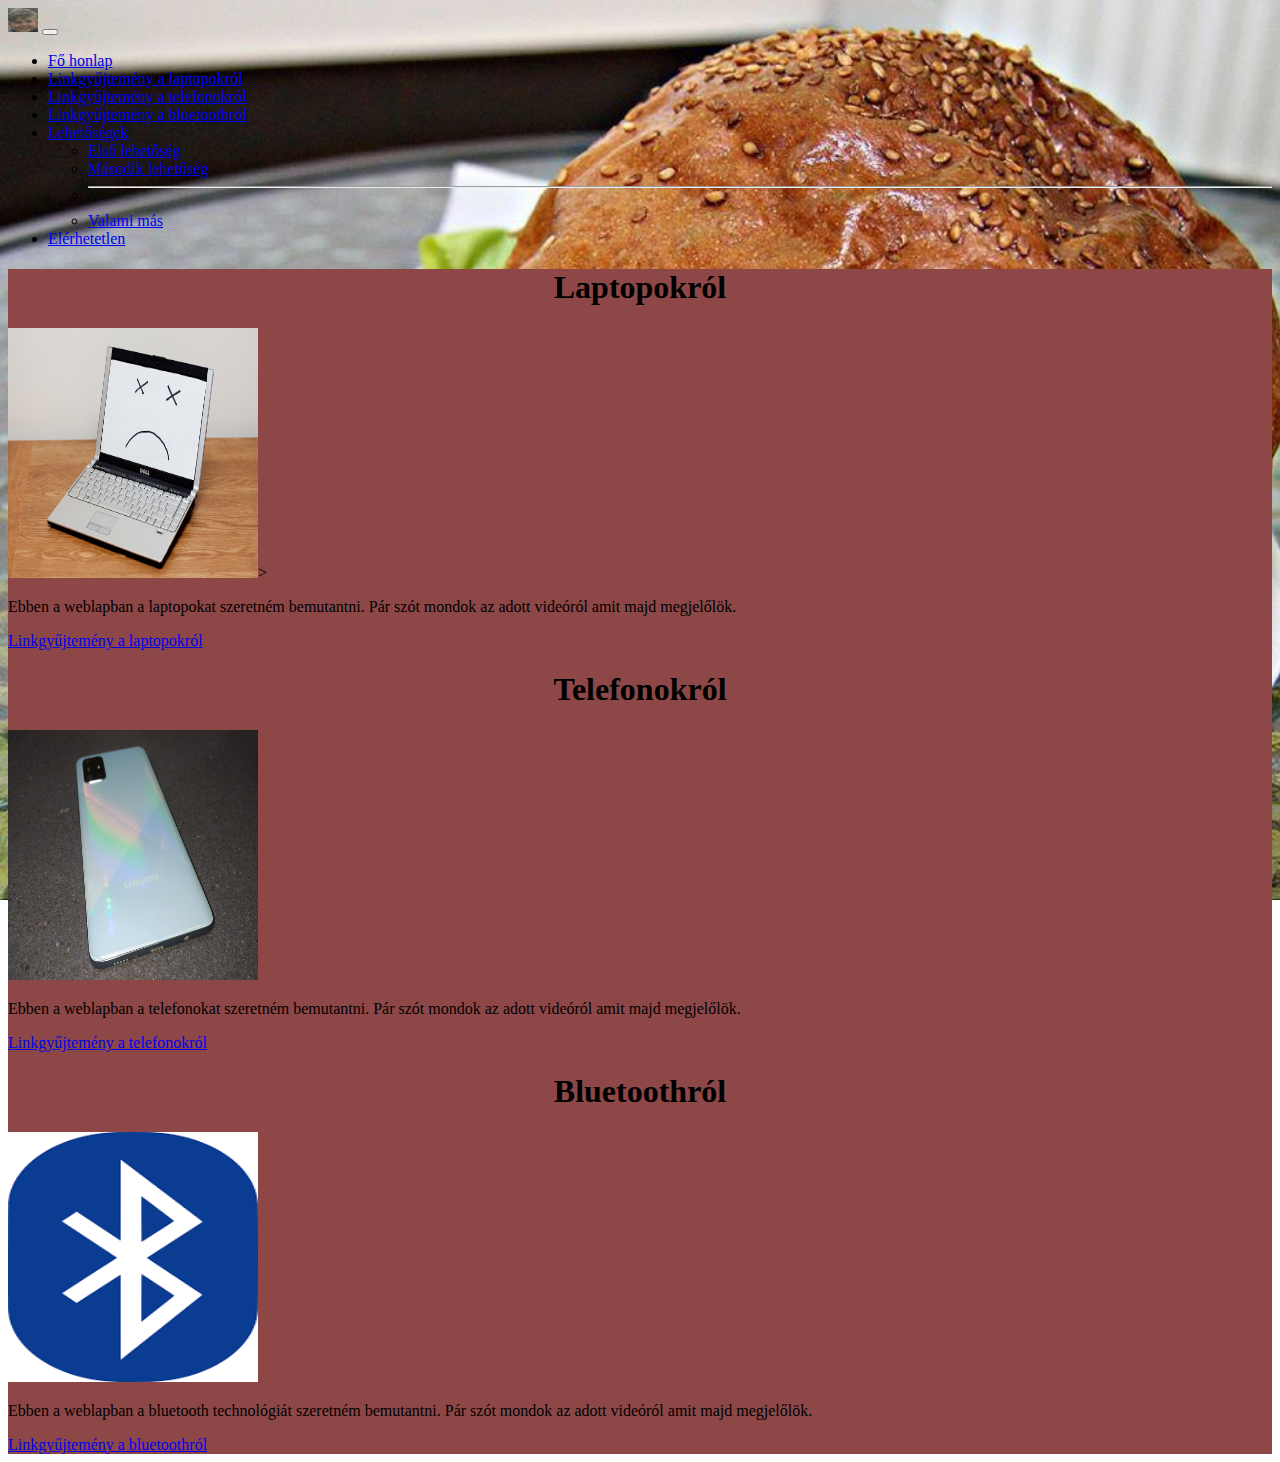
==== commit ec9c0b3a: "." ====
--- a/index.html
+++ b/index.html
@@ -1,158 +1,57 @@
 <!DOCTYPE html>
-<html lang="en">
+<html lang="hu">
 <head>
     <meta charset="UTF-8">
     <meta http-equiv="X-UA-Compatible" content="IE=edge">
     <meta name="viewport" content="width=device-width, initial-scale=1.0">
-    <title>Kristóf weblapja</title>
-    <link rel="stylesheet" href="korcsmaroskristofferenc_stylus.css">
     <link href="https://cdn.jsdelivr.net/npm/bootstrap@5.0.0-beta3/dist/css/bootstrap.min.css" rel="stylesheet" integrity="sha384-eOJMYsd53ii+scO/bJGFsiCZc+5NDVN2yr8+0RDqr0Ql0h+rP48ckxlpbzKgwra6" crossorigin="anonymous">
+    <script src="https://cdn.jsdelivr.net/npm/bootstrap@5.0.0-beta3/dist/js/bootstrap.bundle.min.js" integrity="sha384-JEW9xMcG8R+pH31jmWH6WWP0WintQrMb4s7ZOdauHnUtxwoG2vI5DkLtS3qm9Ekf" crossorigin="anonymous"></script>
+    <title>Dolgozat</title>
+    <link href="korcsmaroskristofferenc_dolgozat_css.css" rel="stylesheet">
 </head>
-<body>
-    <header><h1 class="bg-warning">Korcsmáros Kristóf Ferenc 9.C</h1></header>
-    <h1>Üdvözlet, Kristóf..<br>Üdvözletem Tanár úr! <br></h1>
-    <div id="elso">A reszponzív grid egy olyan design rendszer, amely a reszponzív weboldal tervezésben segít.
-
-        A weboldal grafikai tervezése során, ha a reszponzív grid-hez igazítjuk az egyes elemeket, akkor ez lehetővé teszi, hogy a weboldal hibátlanul és rugalmasan igazodjon a látogató készülékének (mobil, tablet vagy asztali gép) képernyő méretéhez.A reszponzív grid a következő elemekből áll:
-
-        Oszlopok (columns)
-        Oszlopok közötti térköz (gutters)
-        Margók (margins)
-        1. Oszlopok
-        
-        Az oszlopok a weboldal tartalmi részét osztják fel egyforma szélességű részekre. Full HD felbontásra tervezett weboldalak esetén 12 oszlopra, tablet és mobil esetén 4-6 oszlopra szoktuk felosztani a weboldal által elfoglalt területet.
-        
-        A oszlopok reszponzív viselkedése kisebb képernyőméreten könnyen leprogramozható, így ha a tervezés során az egyes tartalmi elemeket az oszlopok széléhez igazítjuk, a weboldal tableten és mobilon is hibátlanul fog megjelenni.
-        
-        Reszponzív grid felosztás
-        
-        2. Oszlopok közötti térköz (gutter)
-        
-        A gutter az oszlopok közötti térközt jelenti. Ez segít távolságot tartani az egyes tartalmi részek között.
-        
-        3. Margók (margins)
-        
-        A margók a tartalom és a képernyő széle közötti távolságot jelentik jobb és bal oldalon.</div><div id="masodik">Reszponzív weboldalnak nevezzük azokat a weblapokat, amelyek reszponzív technológiával készülnek. Vagyis a látogató eszközétől függetlenül minden felbontáson tökéletesen néznek ki és magas felhasználói élményt nyújtanak.
-
-            Manapság a webfejlesztő cégek többsége már csak reszponzív technológiát alkalmaz, de a régi weboldalak átalakítása reszponzívvá még sok évig el fogja húzni a teljes átállást.</div><div id="harmadik">Reszponzív weboldal tesztelő eszközök
-                Nem vagy biztos abban, hogy a weboldalad reszponzív technológiával készült? Az alábbi 7 eszköz segítségével pillanatok alatt ellenőrizni tudod, hogy weboldalad reszponzív –e és ha igen, akkor nem tartalmaz-e hibákat.
-                
-                Google Mobilbarát Teszt
-                Responsive Web Design Checker
-                Pixelemu
-                Am I Responsive ?
-                Responsinator
-                Website Responsive Test
-                Designmodo Responsive Test</div>
-                <div class="torol">
-
-                </div>
-                <div class="container">
+<body class="bg-success">
+<nav class="navbar navbar-expand-md navbar-light bg-primary">
+  <div class="container-fluid">
+    <a class="navbar-brand" href="#"><img src="pict/fejkep.jpg" alt="person" width="30" height="24"></a>
+    <button class="navbar-toggler" type="button" data-bs-toggle="collapse" data-bs-target="#navbarSupportedContent" aria-controls="navbarSupportedContent" aria-expanded="false" aria-label="Toggle navigation">
+      <span class="navbar-toggler-icon"></span>
+    </button>
+    <div class="collapse navbar-collapse" id="navbarSupportedContent">
+      <ul class="navbar-nav me-auto mb-2 mb-lg-0">
+        <li class="nav-item">
+          <a class="nav-link active" aria-current="page" href="index.html">Fő honlap</a>
+        </li>
+        <li class="nav-item">
+          <a class="nav-link" href="laptop.html">Linkgyűjtemény a laptopokról</a>
+        </li>
+        <li class="nav-item">
+          <a class="nav-link" href="telefon.html">Linkgyűjtemény a telefonokról</a>
+        </li>
+        <li class="nav-item">
+            <a class="nav-link" href="bluetooth.html">Linkgyűjtemény a bluetoothról</a>
+          </li>
+        <li class="nav-item dropdown">
+          <a class="nav-link dropdown-toggle" href="#" id="navbarDropdown" role="button" data-bs-toggle="dropdown" aria-expanded="false">
+            Lehetőségek
+          </a>
+          <ul class="dropdown-menu" aria-labelledby="navbarDropdown">
+            <li><a class="dropdown-item" href="#">Első lehetőség</a></li>
+            <li><a class="dropdown-item" href="#">Második lehetőség</a></li>
+            <li><hr class="dropdown-divider"></li>
+            <li><a class="dropdown-item" href="#">Valami más </a></li>
+          </ul>
+        </li>
+        <li class="nav-item">
+          <a class="nav-link disabled" href="#" tabindex="-1" aria-disabled="true">Elérhetetlen</a>
+        </li>
+      </ul>
+    </div>
+  </div>
+</nav>
+<div class="container">
 <div class="row">
-<div class="col-xl-6 text-warning mt-5">
-    <p>A reszponzív grid egy olyan design rendszer, amely a reszponzív weboldal tervezésben segít.
-
-        A weboldal grafikai tervezése során, ha a reszponzív grid-hez igazítjuk az egyes elemeket, akkor ez lehetővé teszi, hogy a weboldal hibátlanul és rugalmasan igazodjon a látogató készülékének (mobil, tablet vagy asztali gép) képernyő méretéhez.A reszponzív grid a következő elemekből áll:
-
-        Oszlopok (columns)
-        Oszlopok közötti térköz (gutters)
-        Margók (margins)
-        1. Oszlopok
-        
-        Az oszlopok a weboldal tartalmi részét osztják fel egyforma szélességű részekre. Full HD felbontásra tervezett weboldalak esetén 12 oszlopra, tablet és mobil esetén 4-6 oszlopra szoktuk felosztani a weboldal által elfoglalt területet.
-        
-        A oszlopok reszponzív viselkedése kisebb képernyőméreten könnyen leprogramozható, így ha a tervezés során az egyes tartalmi elemeket az oszlopok széléhez igazítjuk, a weboldal tableten és mobilon is hibátlanul fog megjelenni.
-        
-        Reszponzív grid felosztás
-        
-        2. Oszlopok közötti térköz (gutter)
-        
-        A gutter az oszlopok közötti térközt jelenti. Ez segít távolságot tartani az egyes tartalmi részek között.
-        
-        3. Margók (margins)
-        
-        A margók a tartalom és a képernyő széle közötti távolságot jelentik jobb és bal oldalon.</p>
+    <div class="col md-3 p-2"><h1><center>Laptopokról</center></h1><img src="pict/laptopkep.jpg" alt="laptop" height="250px" width="250px">><p>Ebben a weblapban a laptopokat szeretném bemutantni. Pár szót mondok az adott videóról amit majd megjelőlök.</p><a href="laptop.html">Linkgyűjtemény a laptopokról</a></div>
+    <div class="col md-3 p-2 "><h1><center>Telefonokról</center></h1><img src="pict/telefonkep.jpg" alt="telefon" height="250px" width="250px"><p>Ebben a weblapban a telefonokat szeretném bemutantni. Pár szót mondok az adott videóról amit majd megjelőlök.</p><a href="telefon.html">Linkgyűjtemény a telefonokról</a></div>
+    <div class="col md-3 p-2"><h1><center>Bluetoothról</center></h1><img src="pict/bluetooth.png" alt="bluetooth" height="250px" width="250px"><p>Ebben a weblapban a bluetooth technológiát szeretném bemutantni. Pár szót mondok az adott videóról amit majd megjelőlök.</p><a href="bluetooth.html">Linkgyűjtemény a bluetoothról</a></div>
 </div>
-<div class="col-xl-3 text-warning mt-5">
-    <p>A reszponzív grid egy olyan design rendszer, amely a reszponzív weboldal tervezésben segít.
-
-        A weboldal grafikai tervezése során, ha a reszponzív grid-hez igazítjuk az egyes elemeket, akkor ez lehetővé teszi, hogy a weboldal hibátlanul és rugalmasan igazodjon a látogató készülékének (mobil, tablet vagy asztali gép) képernyő méretéhez.A reszponzív grid a következő elemekből áll:
-
-        Oszlopok (columns)
-        Oszlopok közötti térköz (gutters)
-        Margók (margins)
-        1. Oszlopok
-        
-        Az oszlopok a weboldal tartalmi részét osztják fel egyforma szélességű részekre. Full HD felbontásra tervezett weboldalak esetén 12 oszlopra, tablet és mobil esetén 4-6 oszlopra szoktuk felosztani a weboldal által elfoglalt területet.
-        
-        A oszlopok reszponzív viselkedése kisebb képernyőméreten könnyen leprogramozható, így ha a tervezés során az egyes tartalmi elemeket az oszlopok széléhez igazítjuk, a weboldal tableten és mobilon is hibátlanul fog megjelenni.
-        
-        Reszponzív grid felosztás
-        
-        2. Oszlopok közötti térköz (gutter)
-        
-        A gutter az oszlopok közötti térközt jelenti. Ez segít távolságot tartani az egyes tartalmi részek között.
-        
-        3. Margók (margins)
-        
-        A margók a tartalom és a képernyő széle közötti távolságot jelentik jobb és bal oldalon.</p>
-</div>
-<div class="col-xl-2 text-warning mt-5">
-    <p>A reszponzív grid egy olyan design rendszer, amely a reszponzív weboldal tervezésben segít.
-
-    A weboldal grafikai tervezése során, ha a reszponzív grid-hez igazítjuk az egyes elemeket, akkor ez lehetővé teszi, hogy a weboldal hibátlanul és rugalmasan igazodjon a látogató készülékének (mobil, tablet vagy asztali gép) képernyő méretéhez.A reszponzív grid a következő elemekből áll:
-
-    Oszlopok (columns)
-    Oszlopok közötti térköz (gutters)
-    Margók (margins)
-    1. Oszlopok
-    
-    Az oszlopok a weboldal tartalmi részét osztják fel egyforma szélességű részekre. Full HD felbontásra tervezett weboldalak esetén 12 oszlopra, tablet és mobil esetén 4-6 oszlopra szoktuk felosztani a weboldal által elfoglalt területet.
-    
-    A oszlopok reszponzív viselkedése kisebb képernyőméreten könnyen leprogramozható, így ha a tervezés során az egyes tartalmi elemeket az oszlopok széléhez igazítjuk, a weboldal tableten és mobilon is hibátlanul fog megjelenni.
-    
-    Reszponzív grid felosztás
-    
-    2. Oszlopok közötti térköz (gutter)
-    
-    A gutter az oszlopok közötti térközt jelenti. Ez segít távolságot tartani az egyes tartalmi részek között.
-    
-    3. Margók (margins)
-    
-    A margók a tartalom és a képernyő széle közötti távolságot jelentik jobb és bal oldalon.</p>
-</div>
-<div class="col-xl-1 text-warning mt-5">
-    <p>A reszponzív grid egy olyan design rendszer, amely a reszponzív weboldal tervezésben segít.
-
-        A weboldal grafikai tervezése során, ha a reszponzív grid-hez igazítjuk az egyes elemeket, akkor ez lehetővé teszi, hogy a weboldal hibátlanul és rugalmasan igazodjon a látogató készülékének (mobil, tablet vagy asztali gép) képernyő méretéhez.A reszponzív grid a következő elemekből áll:
-
-        Oszlopok (columns)
-        Oszlopok közötti térköz (gutters)
-        Margók (margins)
-        1. Oszlopok
-        
-        Az oszlopok a weboldal tartalmi részét osztják fel egyforma szélességű részekre. Full HD felbontásra tervezett weboldalak esetén 12 oszlopra, tablet és mobil esetén 4-6 oszlopra szoktuk felosztani a weboldal által elfoglalt területet.
-        
-        A oszlopok reszponzív viselkedése kisebb képernyőméreten könnyen leprogramozható, így ha a tervezés során az egyes tartalmi elemeket az oszlopok széléhez igazítjuk, a weboldal tableten és mobilon is hibátlanul fog megjelenni.
-        
-        Reszponzív grid felosztás
-        
-        2. Oszlopok közötti térköz (gutter)
-        
-        A gutter az oszlopok közötti térközt jelenti. Ez segít távolságot tartani az egyes tartalmi részek között.
-        
-        3. Margók (margins)
-        
-        A margók a tartalom és a képernyő széle közötti távolságot jelentik jobb és bal oldalon.</p>
-</div>
-<a href="cloud.html"> Cloud szolgáltatásokról katt ide! </a>
-
-</div>
-
-
-
-                </div>
-
-
-</body>
-</html>
+</div>--- a/korcsmaroskristofferenc_dolgozat_css.css
+++ b/korcsmaroskristofferenc_dolgozat_css.css
@@ -0,0 +1,4 @@
+body {background-image: url(pict/hatter.jpg);background-attachment: fixed;background-size: cover;}
+.container {background-color: rgb(141, 71, 71);min-height: 90 vh;}
+img {padding-bottom: 3;}
+a {padding-top: 3;text-align:center ;}
